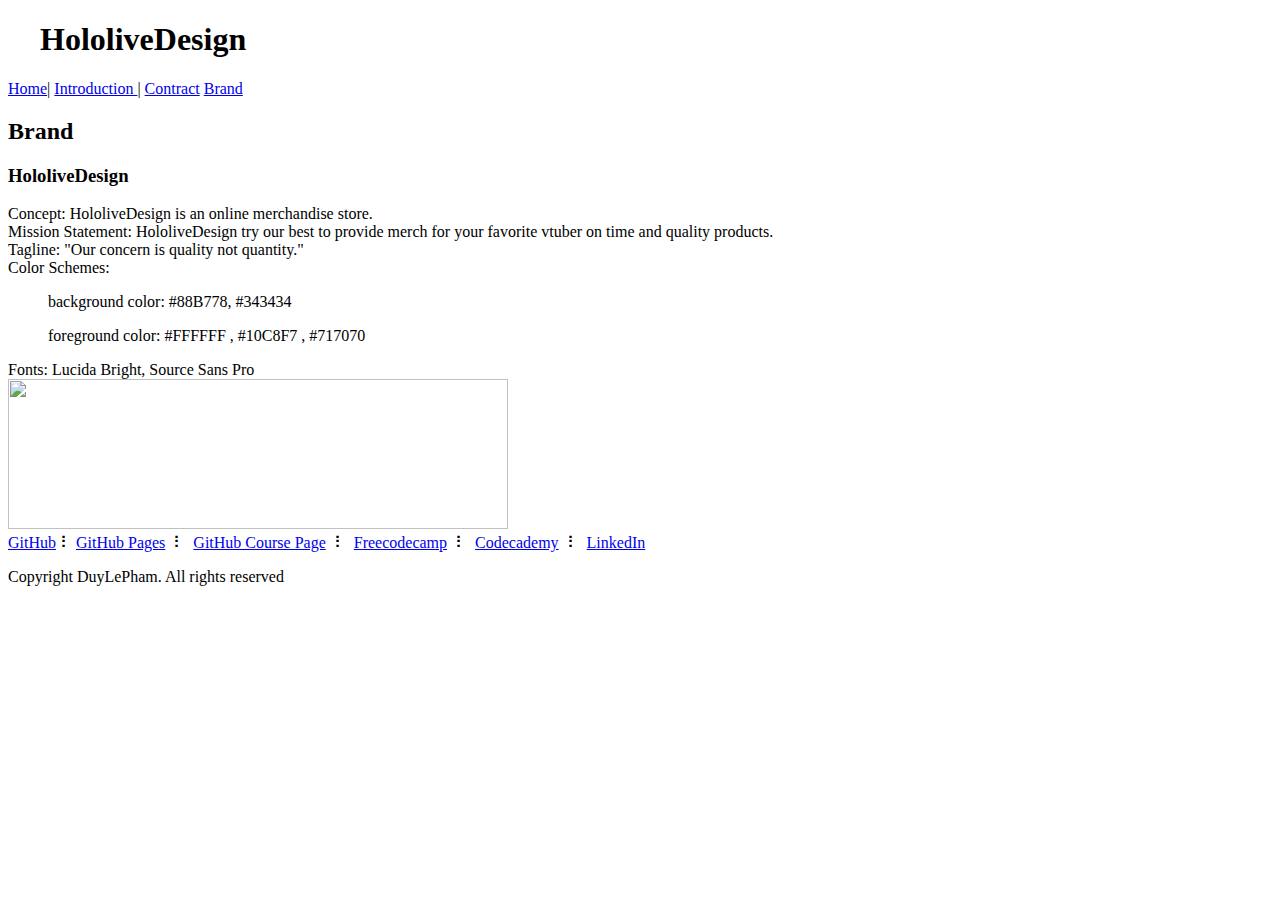
==== brand.html @ 8060fce9 "Update brand.html" ====
<!doctype html>
<html>
<head>
<meta charset="utf-8">
<meta http-equiv="X-UA-Compatible" content="IE=edge">
<meta name="viewport" content="width=device-width, initial-scale=1">
<title>HololiveDesign</title>
<link href="https://dpham013.github.io/web-250/css/brand.css" rel="stylesheet" type="text/css">
</head>
<body>
<div class="container">
  <header>
    <div class="primary_header">
      <h1 class="title"> &nbsp; &nbsp; HololiveDesign&nbsp;</h1>
</div>
    <nav class="secondary_header">
      <a href="https://dpham013.github.io/web-250/"> Home</a>|
       <a href="https://dpham013.github.io/web-250/introduction.html"> Introduction </a>|
		<a href="https://dpham013.github.io/web-250/contract.html"> Contract</a>
		<a href="https://dpham013.github.io/web-250/brand.html"> Brand </a>
    </nav>
  </header>
  <section>
    <article class="left_article">
      <h2>Brand</h2>
		<h3>HololiveDesign</h3>

	  <li>Concept: HololiveDesign is an online merchandise store.</li>
		<li>Mission Statement: HololiveDesign try our best to provide merch for your favorite vtuber on time and quality products.</li>
		<li>Tagline: "Our concern is quality not quantity."</li>
		<li>Color Schemes: <ul>background color: #88B778, #343434  </ul> <ul> foreground color: #FFFFFF , #10C8F7 , #717070</ul></li>
		<li>Fonts: Lucida Bright, Source Sans Pro </li>
		

      
    </article>
    <aside class="right_article"><img src="../mywebsite/images/logo.png" alt="" width="500" height="150" class="placeholder"/> </aside>
  </section>

	

  <footer>
	  
<nav class="footerstuff">
		<a href="https://github.com/dpham013">GitHub</a> ⠇
		<a href="https://dpham013.github.io/web-250/">GitHub Pages</a> &nbsp;⠇&nbsp;
		<a href="https://github.com/dpham013/web-250">GitHub Course Page</a> &nbsp;⠇&nbsp;
		<a href="https://www.freecodecamp.org/DuyLePham">Freecodecamp</a> &nbsp;⠇&nbsp;
		<a href="https://www.codecademy.com/profiles/phamleduy8507">Codecademy</a> &nbsp;⠇&nbsp;
		<a href="https://www.linkedin.com/in/duy-pham-74887113a/">LinkedIn </a>
	<p>Copyright DuyLePham. All rights reserved</p>
        </nav>
  </footer>
</div>
</body>
</html>
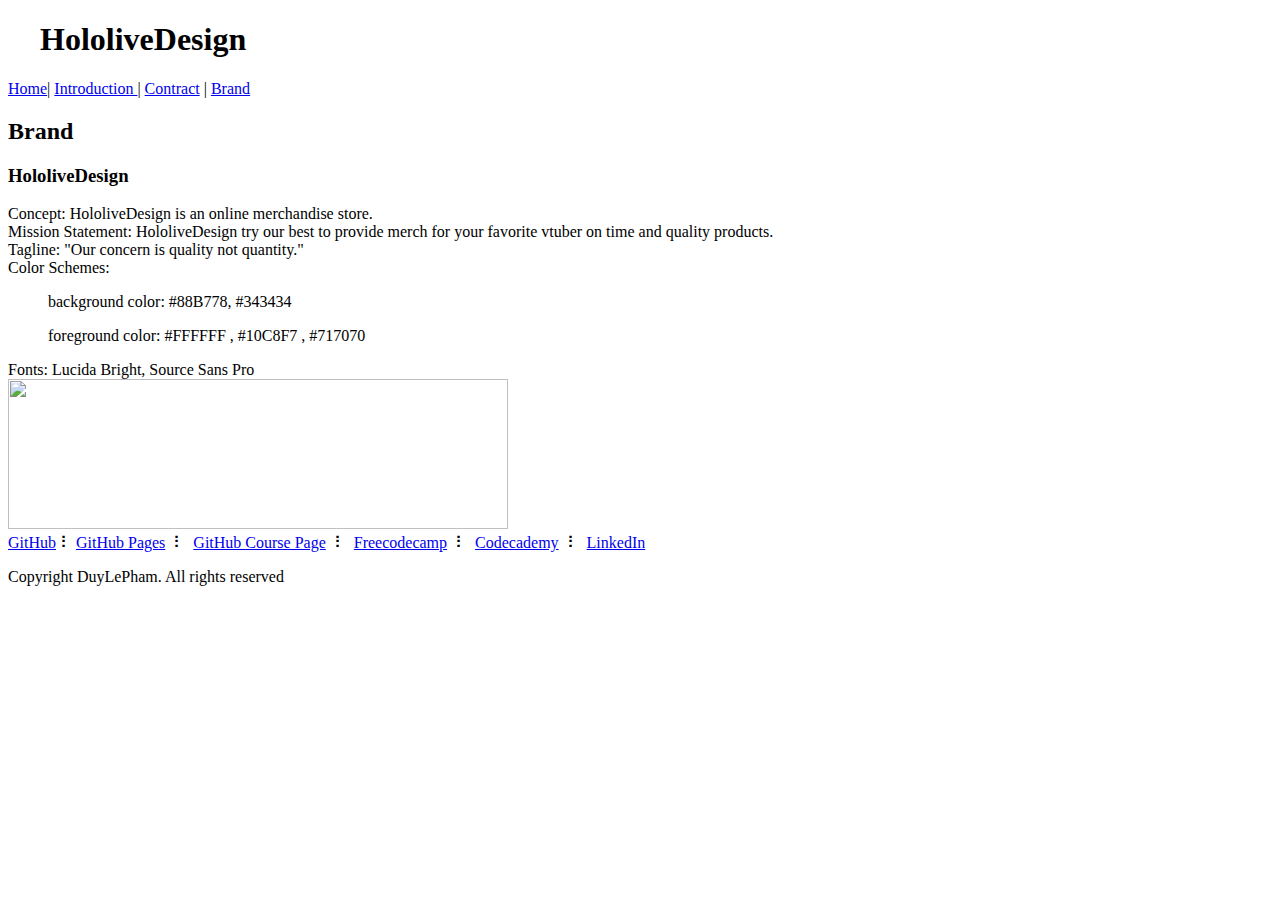
==== commit 12124aef: "Merge branch 'main' of https://github.com/dpham013/web-250" ====
--- a/brand.html
+++ b/brand.html
@@ -16,7 +16,7 @@
     <nav class="secondary_header">
       <a href="https://dpham013.github.io/web-250/"> Home</a>|
        <a href="https://dpham013.github.io/web-250/introduction.html"> Introduction </a>|
-		<a href="https://dpham013.github.io/web-250/contract.html"> Contract</a>
+		<a href="https://dpham013.github.io/web-250/contract.html"> Contract</a> |
 		<a href="https://dpham013.github.io/web-250/brand.html"> Brand </a>
     </nav>
   </header>
@@ -34,7 +34,7 @@
 
       
     </article>
-    <aside class="right_article"><img src="../mywebsite/images/logo.png" alt="" width="500" height="150" class="placeholder"/> </aside>
+    <aside class="right_article"><img src="https://dpham013.github.io/web-250/images/logo.png" alt="" width="500" height="150" class="placeholder"/> </aside>
   </section>
 
 	
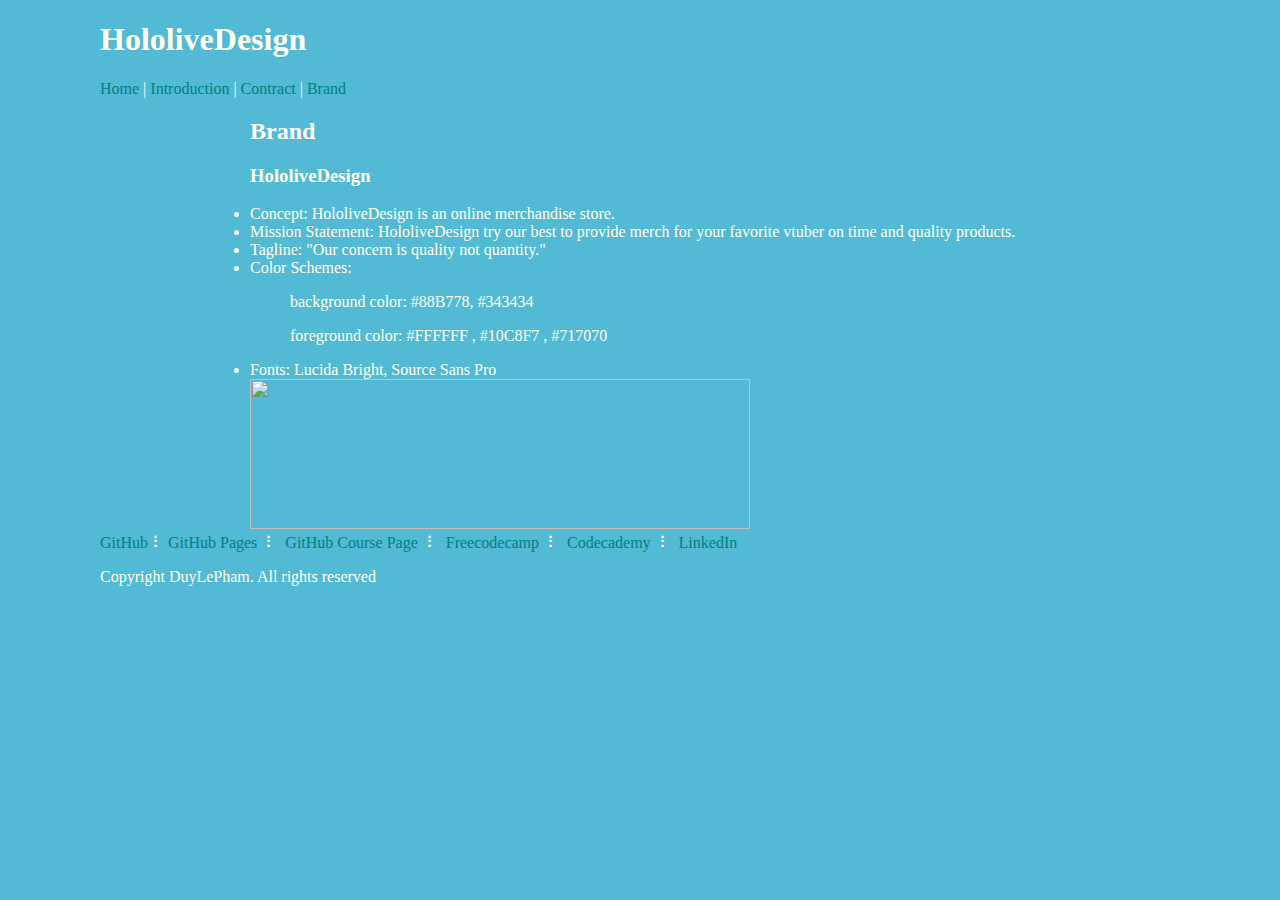
==== commit 0436bb0b: "Update brand.html" ====
--- a/brand.html
+++ b/brand.html
@@ -1,31 +1,27 @@
 <!doctype html>
-<html>
+<html lang="en">
 <head>
 <meta charset="utf-8">
 <meta http-equiv="X-UA-Compatible" content="IE=edge">
 <meta name="viewport" content="width=device-width, initial-scale=1">
-<title>HololiveDesign</title>
-<link href="https://dpham013.github.io/web-250/css/brand.css" rel="stylesheet" type="text/css">
+<title>HololiveDesign - DuyPham WEB250 - Brand</title>
+<link href="styles/default.css" rel="stylesheet" type="text/css">
 </head>
 <body>
-<div class="container">
-  <header>
-    <div class="primary_header">
-      <h1 class="title"> &nbsp; &nbsp; HololiveDesign&nbsp;</h1>
-</div>
-    <nav class="secondary_header">
-      <a href="https://dpham013.github.io/web-250/"> Home</a>|
-       <a href="https://dpham013.github.io/web-250/introduction.html"> Introduction </a>|
-		<a href="https://dpham013.github.io/web-250/contract.html"> Contract</a> |
-		<a href="https://dpham013.github.io/web-250/brand.html"> Brand </a>
-    </nav>
+  <header>  
+      <h1>HololiveDesign</h1>
+      <nav>
+        <a href="./">Home</a> |
+        <a href="introduction.html"> Introduction</a> |
+	<a href="contract.html">Contract</a> |
+	<a href="brand.html">Brand</a>
+      </nav>
   </header>
-  <section>
-    <article class="left_article">
+    <main>
       <h2>Brand</h2>
 		<h3>HololiveDesign</h3>
 
-	  <li>Concept: HololiveDesign is an online merchandise store.</li>
+	  	<li>Concept: HololiveDesign is an online merchandise store.</li>
 		<li>Mission Statement: HololiveDesign try our best to provide merch for your favorite vtuber on time and quality products.</li>
 		<li>Tagline: "Our concern is quality not quantity."</li>
 		<li>Color Schemes: <ul>background color: #88B778, #343434  </ul> <ul> foreground color: #FFFFFF , #10C8F7 , #717070</ul></li>
@@ -33,15 +29,14 @@
 		
 
       
-    </article>
-    <aside class="right_article"><img src="https://dpham013.github.io/web-250/images/logo.png" alt="" width="500" height="150" class="placeholder"/> </aside>
-  </section>
+ 
+    <img src="https://dpham013.github.io/web-250/images/logo.png" alt="" width="500" height="150"/> 
 
-	
+     </main>
 
   <footer>
 	  
-<nav class="footerstuff">
+<nav>
 		<a href="https://github.com/dpham013">GitHub</a> ⠇
 		<a href="https://dpham013.github.io/web-250/">GitHub Pages</a> &nbsp;⠇&nbsp;
 		<a href="https://github.com/dpham013/web-250">GitHub Course Page</a> &nbsp;⠇&nbsp;
@@ -51,6 +46,5 @@
 	<p>Copyright DuyLePham. All rights reserved</p>
         </nav>
   </footer>
-</div>
 </body>
 </html>
--- a/styles/default.css
+++ b/styles/default.css
@@ -0,0 +1,38 @@
+@charset "UTF-8";
+body{
+	background-color: #52bad5;
+	color: ivory;
+	margin-left: 100px;
+	margin-right: 100px;
+	font-family: "Tahoma";
+}
+
+header.footer {
+	background-color: #B3B3B3;
+	text-align: center;
+}
+
+h1{
+	font-family: "Garamond";
+}
+
+a{
+	text-decoration: none;
+	color: teal;
+}
+a:hover{
+	color: brown;
+}
+
+figcaption {
+	font-style: italic;
+}
+
+main{
+	margin-left: 150px;
+	margin-right: 150px;
+}
+
+figure{
+	text-align: center;
+}
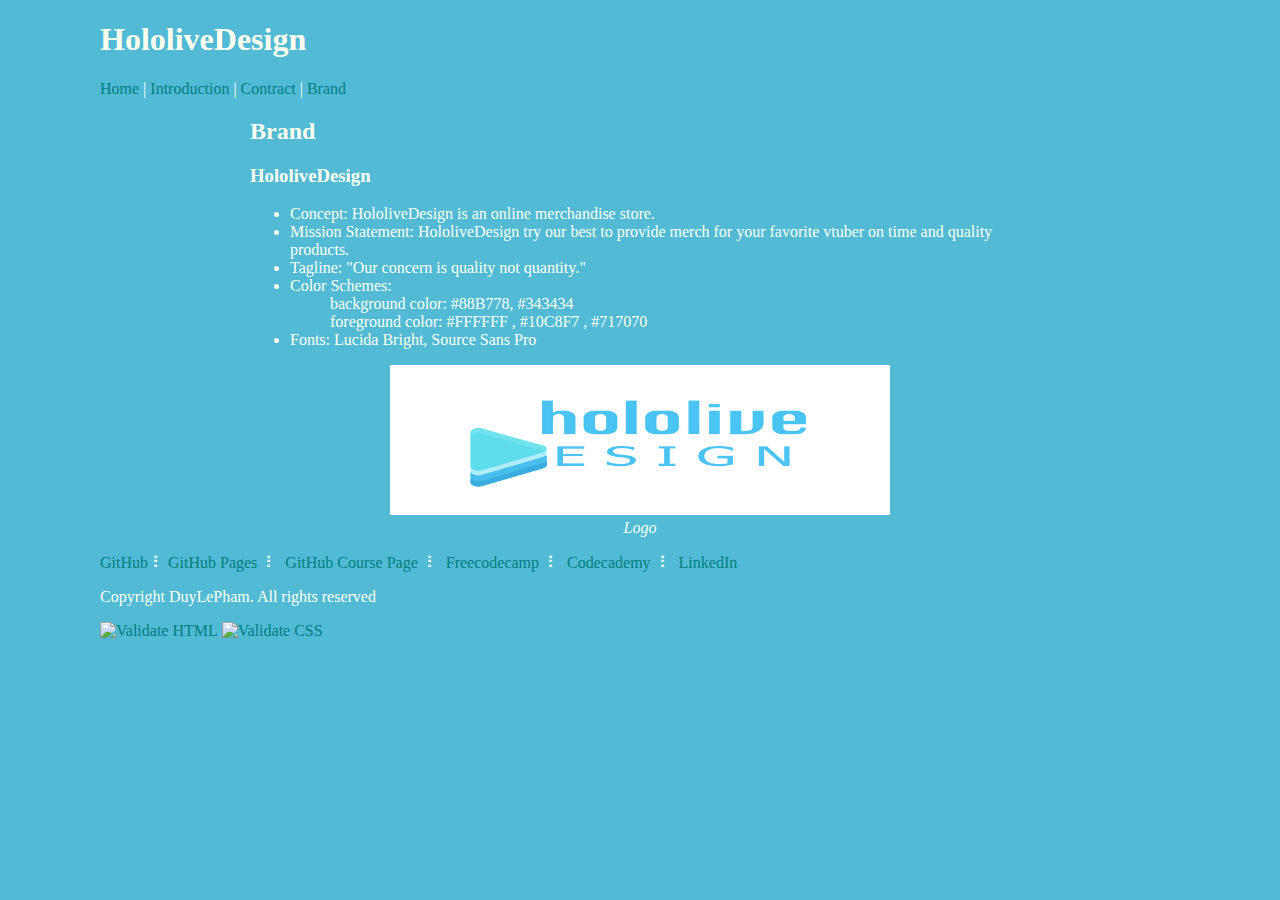
==== commit 8d0975ca: "Update brand.html" ====
--- a/brand.html
+++ b/brand.html
@@ -19,32 +19,41 @@
   </header>
     <main>
       <h2>Brand</h2>
-		<h3>HololiveDesign</h3>
-
+      <h3>HololiveDesign</h3>
+	<ul>
 	  	<li>Concept: HololiveDesign is an online merchandise store.</li>
 		<li>Mission Statement: HololiveDesign try our best to provide merch for your favorite vtuber on time and quality products.</li>
 		<li>Tagline: "Our concern is quality not quantity."</li>
 		<li>Color Schemes: <ul>background color: #88B778, #343434  </ul> <ul> foreground color: #FFFFFF , #10C8F7 , #717070</ul></li>
 		<li>Fonts: Lucida Bright, Source Sans Pro </li>
-		
+	</ul>	
+    <figure>
+    <img src="images/logo.png" alt="" width="500" height="150"/> 
+	    <figcaption>Logo</figcaption>
+    </figure>
+    </main>
 
-      
- 
-    <img src="https://dpham013.github.io/web-250/images/logo.png" alt="" width="500" height="150"/> 
-
-     </main>
-
-  <footer>
-	  
-<nav>
+  <footer>  
+	<nav>
 		<a href="https://github.com/dpham013">GitHub</a> ⠇
 		<a href="https://dpham013.github.io/web-250/">GitHub Pages</a> &nbsp;⠇&nbsp;
 		<a href="https://github.com/dpham013/web-250">GitHub Course Page</a> &nbsp;⠇&nbsp;
 		<a href="https://www.freecodecamp.org/DuyLePham">Freecodecamp</a> &nbsp;⠇&nbsp;
 		<a href="https://www.codecademy.com/profiles/phamleduy8507">Codecademy</a> &nbsp;⠇&nbsp;
 		<a href="https://www.linkedin.com/in/duy-pham-74887113a/">LinkedIn </a>
-	<p>Copyright DuyLePham. All rights reserved</p>
-        </nav>
+		
+		<p>Copyright DuyLePham. All rights reserved</p>
+		<a href="https://validator.w3.org/nu/?doc=https://dpham013.github.io/web-250/brand.html" 
+			style = "text-decoration: none; width: 100%">
+           			<img src="images/button_validation_html5.png" alt="Validate HTML" />
+		</a>
+		<a href="https://jigsaw.w3.org/css-validator/validator?uri=https://dpham013.github.io/web-250/brand.html" 
+			style = "text-decoration: none; width: 100%">
+				<img src="images/button_validation_css.png" alt="Validate CSS" />
+
+		</a>
+
+	  </nav>
   </footer>
 </body>
 </html>
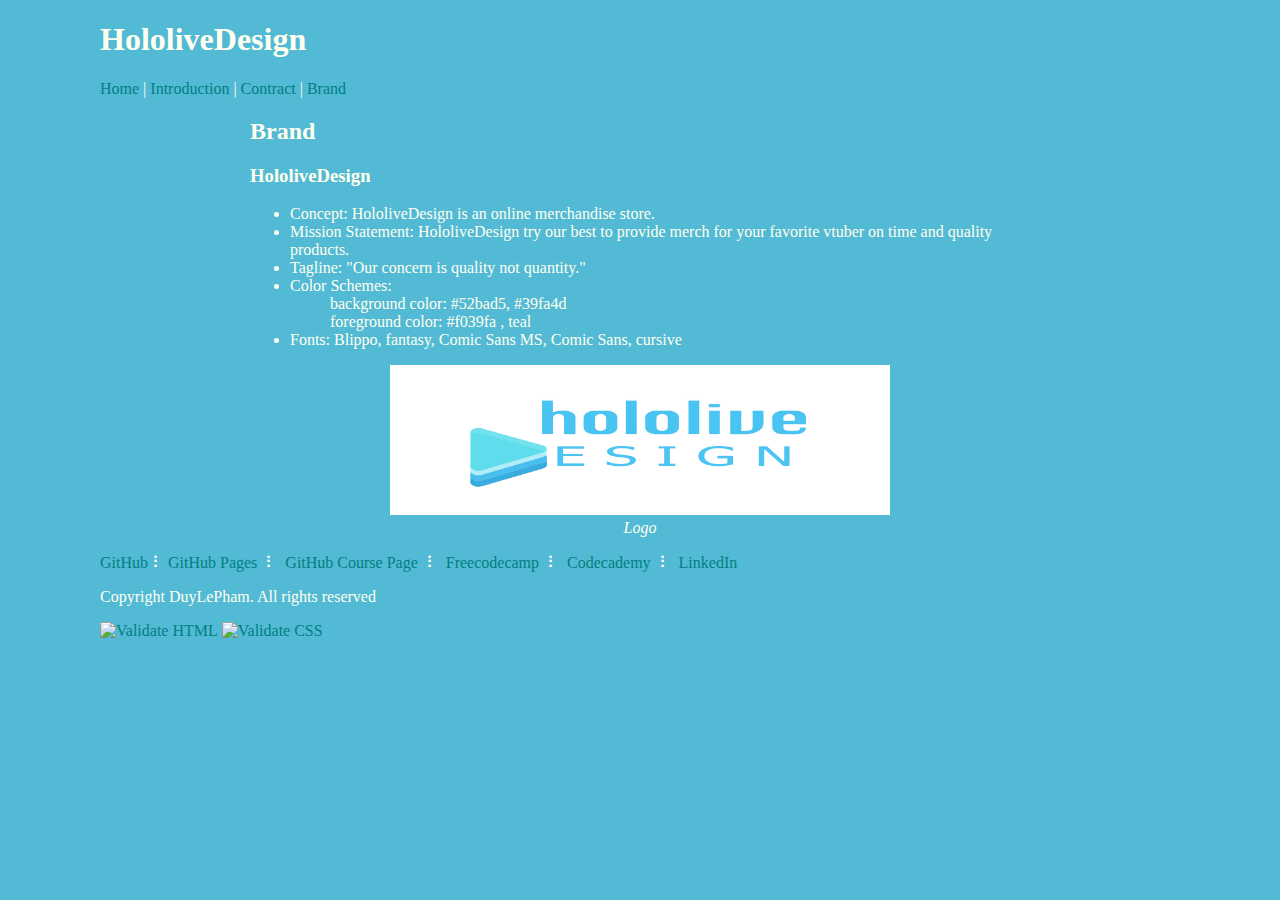
==== commit 4111e64c: "Update brand.html" ====
--- a/brand.html
+++ b/brand.html
@@ -24,8 +24,8 @@
 	  	<li>Concept: HololiveDesign is an online merchandise store.</li>
 		<li>Mission Statement: HololiveDesign try our best to provide merch for your favorite vtuber on time and quality products.</li>
 		<li>Tagline: "Our concern is quality not quantity."</li>
-		<li>Color Schemes: <ul>background color: #88B778, #343434  </ul> <ul> foreground color: #FFFFFF , #10C8F7 , #717070</ul></li>
-		<li>Fonts: Lucida Bright, Source Sans Pro </li>
+		<li>Color Schemes: <ul>background color: #52bad5, #39fa4d  </ul> <ul> foreground color: #f039fa , teal</ul></li>
+		<li>Fonts: Blippo, fantasy, Comic Sans MS, Comic Sans, cursive </li>
 	</ul>	
     <figure>
     <img src="images/logo.png" alt="" width="500" height="150"/> 
